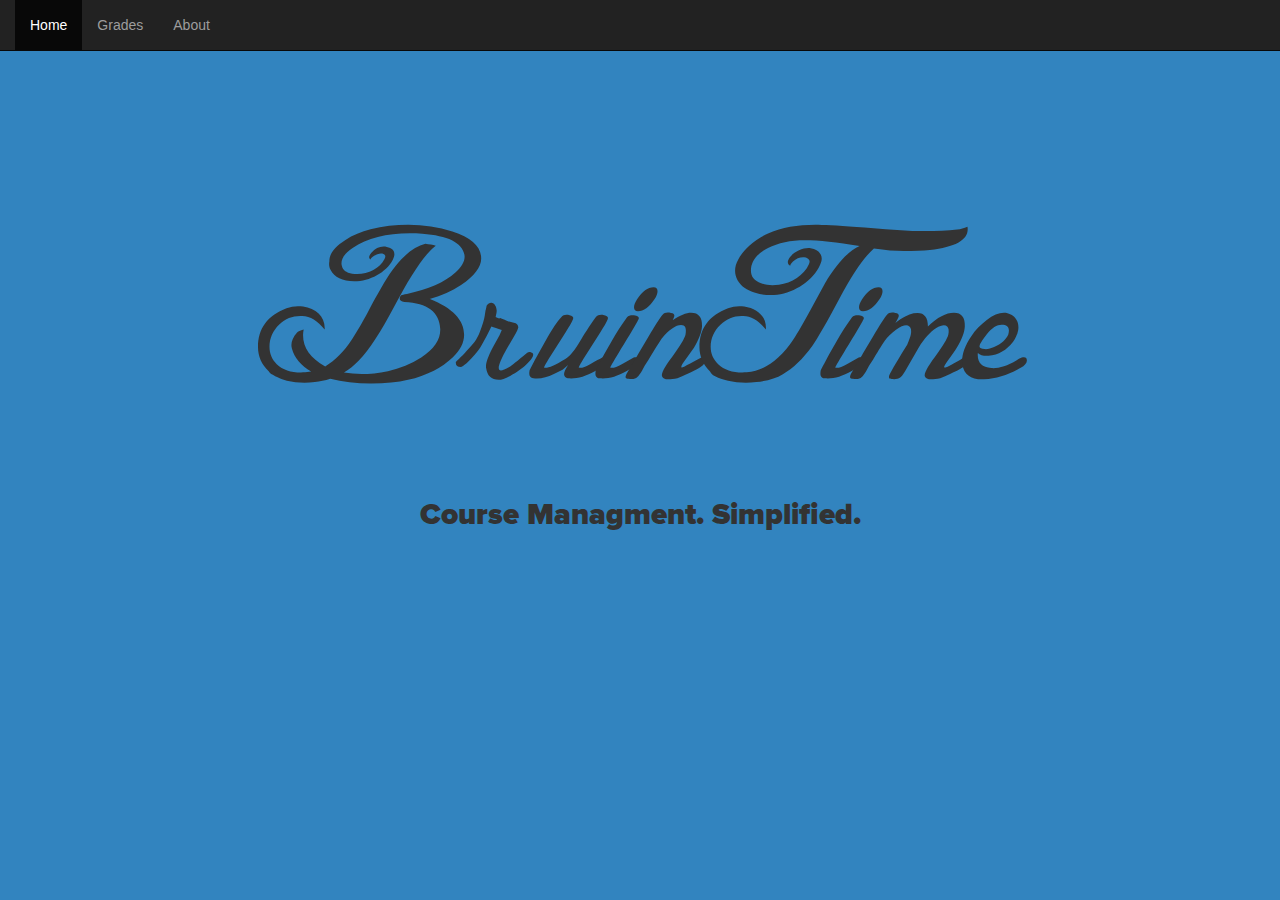
==== index.html @ 0b1eca96 "Basic skeleton of BruinTime" ====
<!DOCTYPE html>
<html>
<head>
	<title>BruinTime</title>
    
	<!-- My custom javascript -->
	<script src="theScript.js"></script>
	
	<!--Bootstrap -->
	<!-- Latest compiled and minified CSS -->
	<link rel="stylesheet" href="https://maxcdn.bootstrapcdn.com/bootstrap/3.3.5/css/bootstrap.min.css">

	<!-- jQuery (necessary for Bootstrap's JavaScript plugins) -->
	<script src="https://ajax.googleapis.com/ajax/libs/jquery/1.11.1/jquery.min.js"></script>

	<!-- My custom css -->
	<link rel = "stylesheet" href = "formatting.css">
	
</head>

<body>
            
       

       <!-- Navigation -->
        <div class="navbar navbar-inverse navbar-static-top" role="navigation">
            <div class="container-fluid">
                <!-- Brand and toggle get grouped for better mobile display -->
                <div class="navbar-header">
                    <button type="button" class="navbar-toggle" data-toggle="collapse" data-target="#navbar-collapse-1">
                        <span class="sr-only">Toggle navigation</span>
                        <span class="icon-bar"></span>
                        <span class="icon-bar"></span>
                        <span class="icon-bar"></span>
                    </button>
                </div>

                <!-- Collect the nav links, forms, and other content for toggling -->
                <div class="collapse navbar-collapse" id="navbar-collapse-1">
                    <ul class="nav navbar-nav">
                        <li class="active">
                            <a href="index.html">Home</a>
                        </li>
                        <li>
                            <a href="grades.html">Grades</a>
                        </li>
                        <li>
                            <a href="about.html">About</a>
                        </li>
                    </ul>
                </div>
                <!-- /.navbar-collapse -->
            </div>
            <!-- /.container -->
        </div>

         <div id = "particles-js"></div>

        <div class = "theBody"> 
            <!-- body -->
            <h1> BruinTime </h1>
            <h2 id="Subtitle"> Course Managment. Simplified. </h2>
            <!-- /.body -->
        </div>
    

    
	<!-- Latest compiled and minified JavaScript for Bootstrap-->
	<script src="https://maxcdn.bootstrapcdn.com/bootstrap/3.3.5/js/bootstrap.min.js"></script>
    <!-- particles -->
    <script src = "particlesMaster/particles.min.js"></script>
    <script src = "app.js"></script>

</body>
</html>
---- formatting.css ----
/* Navigation bar padding */
body {
  /*	min_height: 70px; */
  	width: 100%;
  	height: 100%;
  	margin:0px;
  	background-color: #3284BF;
}

@font-face{
  font-family: "Title Font";
  src: url('fonts/TitleFont.otf') format('opentype');
}

@font-face{
  font-family: "Proxima Nova";
  src: url('fonts/ProximaNova.otf') format('opentype');
}


.theBody{
  z-index: 1;
  position: relative;
  text-align: center;
}

#Subtitle{
  font-family: "Proxima Nova", Arial, Helvetica;
  z-index: 2;
  position: relative;
  text-align:center;
}

h1{
  position: relative;
  padding-top: 10%;
  font: 2000% "Title Font", Arial, Helvetica;
}


#displayName{
	color: black;
	text-align: left;
}

.navbar{
	padding-bottom: 0;
	margin-bottom: 0;
}

#selectionBar{
	margin-top: 0;
	padding-left: 5%;
}

#myChart{
	background-color: white;
	padding: 10px;
}

.navbar-search{
	vertical-align: middle;
}


/* Body */
#indexBackground{
	background-color: gray;
}


html, body, .container-fluid, .row {
    height: 100%;
}

.sidebar {
  background-color: #CCCCCC;
}

#class{
	padding-top: 1%;
}


.chartDisplay{
	padding-top: 2%;
	padding-left: 5px;
	}

@media (min-width: 500px){
	/* Chart */
	.chartDisplay{
	padding-top: 2%;
	padding-left: 5%;
	}
}

@media (min-width: 750px){
	/* Chart */
	.chartDisplay{
	padding-top: 2%;
	padding-left: 30%;
	}

}

@media (min-width: 992px) {
  .sidebar{
    position: fixed;
    top: 0;
    left: 0;
    bottom: 0;
    z-index: 0;
    display: block;
    padding-top: 5%;
    padding-left: 5%
    background-color: #CCCCCC;
  }
}

@media (min-width: 700px) and (max-width: 991px){
	.navbar{
		width: 100%;
	}
	.navbar-collapse.collapse {
        display: none !important;
    }
    .navbar-collapse.collapse.in {
        display: block !important;
    }
    .navbar-header .collapse, .navbar-toggle {
        display:block !important;
    }
    .navbar-header {
        float:none;
    }
}



/* ---- base ---- */

html{
  -webkit-tap-highlight-color: rgba(0, 0, 0, 0);
}

canvas{
  display:block;
  vertical-align:bottom;
}

/* ---- particles.js container ---- */

#particles-js{
  top: 0;
  position: absolute;
  width: 100%;
  height: 100%;
  background-color: #3284BF;
  background-image: url('');
  background-size: cover;
  background-position: 50% 50%;
  background-repeat: no-repeat;
  z-index: 0;
}

.aboutText{
  background-color: white;
  height: 100%;
}

.row h2 {
  text-align: center;
  font: 500% "Proxima Nova", Arial, Helvetica;

}

.col-md-4{
  text-align: center;
}
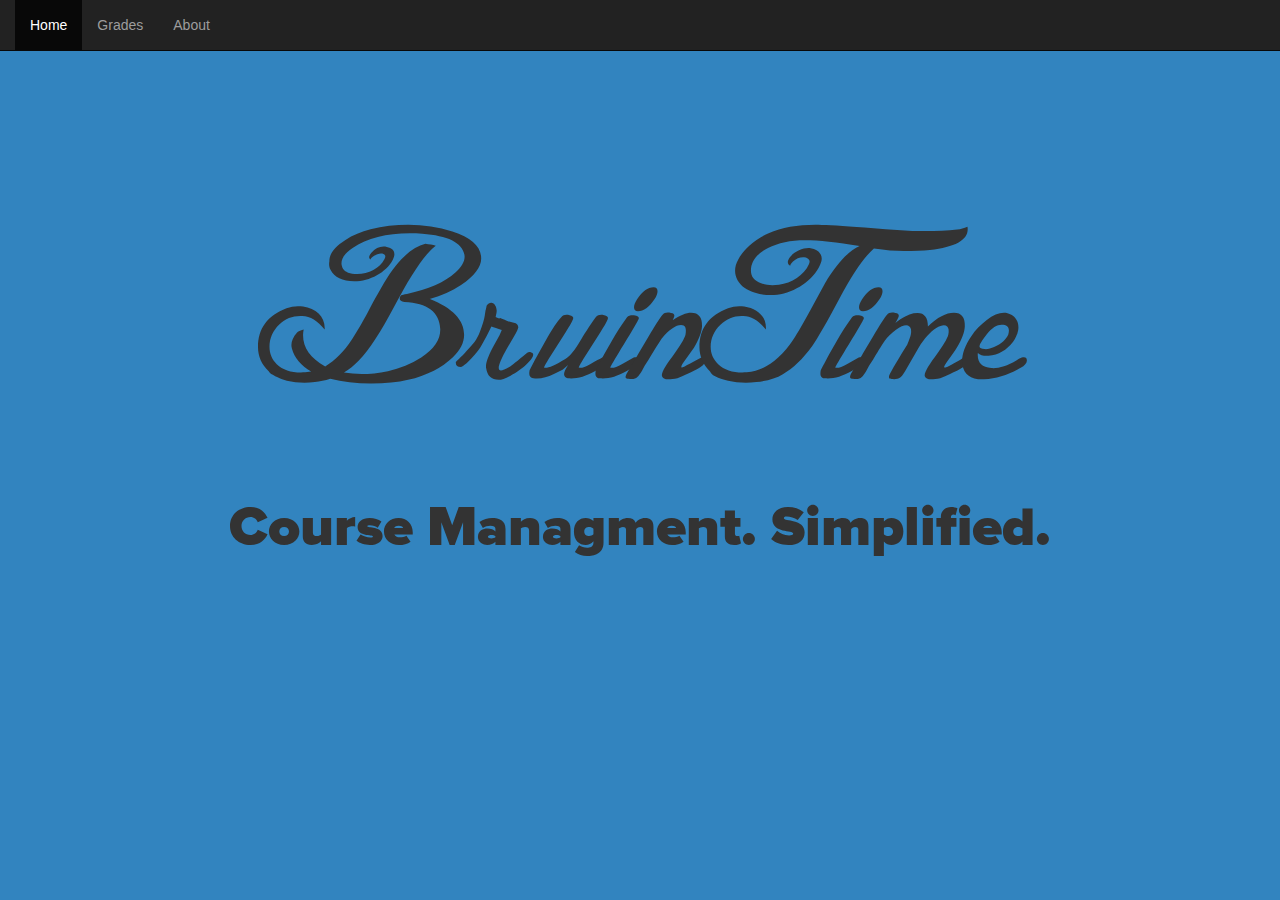
==== commit 3aca86ee: "mobile friendly updates" ====
--- a/index.html
+++ b/index.html
@@ -1,6 +1,9 @@
 <!DOCTYPE html>
-<html>
+<html lang="en">
 <head>
+    <meta charset="utf-8">
+    <meta http-equiv="X-UA-Compatible" content="IE=edge">
+    <meta name="viewport" content="width=device-width, initial-scale=1">
 	<title>BruinTime</title>
     
 	<!-- My custom javascript -->
--- a/formatting.css
+++ b/formatting.css
@@ -23,6 +23,7 @@
   z-index: 1;
   position: relative;
   text-align: center;
+  pointer-events: none;
 }
 
 #Subtitle{
@@ -35,13 +36,26 @@
 h1{
   position: relative;
   padding-top: 10%;
-  font: 2000% "Title Font", Arial, Helvetica;
+  font: 500% "Title Font", Arial, Helvetica;
+  pointer-events: none;
+
+}
+
+h2{
+  font-size: 150%;
+}
+
+.row h2 {
+  text-align: center;
+  font: 500% "Proxima Nova", Arial, Helvetica;
+
 }
 
 
 #displayName{
 	color: black;
 	text-align: left;
+  font-size: 100%;
 }
 
 .navbar{
@@ -93,7 +107,16 @@
 	.chartDisplay{
 	padding-top: 2%;
 	padding-left: 5%;
+  font-size: 500%;
 	}
+
+  h2{
+    font-size: 250%;
+  }
+
+  #displayName{
+    font-size: 30%;
+  }
 }
 
 @media (min-width: 750px){
@@ -103,7 +126,41 @@
 	padding-left: 30%;
 	}
 
-}
+  h1{
+    font-size: 1000%;
+  }
+  #displayName{
+    font-size: 40%;
+  }
+
+}
+
+
+@media (min-width: 700px) and (max-width: 991px){
+  .navbar{
+    width: 100%;
+  }
+  .navbar-collapse.collapse {
+        display: none !important;
+    }
+    .navbar-collapse.collapse.in {
+        display: block !important;
+    }
+    .navbar-header .collapse, .navbar-toggle {
+        display:block !important;
+    }
+    .navbar-header {
+        float:none;
+    }
+    .h1{
+      font-size: 1000%;
+
+    }
+    #displayName{
+       font-size: 50%;
+    }
+}
+
 
 @media (min-width: 992px) {
   .sidebar{
@@ -117,24 +174,19 @@
     padding-left: 5%
     background-color: #CCCCCC;
   }
-}
-
-@media (min-width: 700px) and (max-width: 991px){
-	.navbar{
-		width: 100%;
-	}
-	.navbar-collapse.collapse {
-        display: none !important;
-    }
-    .navbar-collapse.collapse.in {
-        display: block !important;
-    }
-    .navbar-header .collapse, .navbar-toggle {
-        display:block !important;
-    }
-    .navbar-header {
-        float:none;
-    }
+
+  h1{
+    font-size: 2000%;
+  }
+
+  h2{
+    font-size: 400%;
+  }
+
+  #displayName{
+    font-size: 60%;
+  }
+
 }
 
 
@@ -163,6 +215,7 @@
   background-position: 50% 50%;
   background-repeat: no-repeat;
   z-index: 0;
+  pointer-events:auto;
 }
 
 .aboutText{
@@ -170,12 +223,6 @@
   height: 100%;
 }
 
-.row h2 {
-  text-align: center;
-  font: 500% "Proxima Nova", Arial, Helvetica;
-
-}
-
 .col-md-4{
   text-align: center;
 }
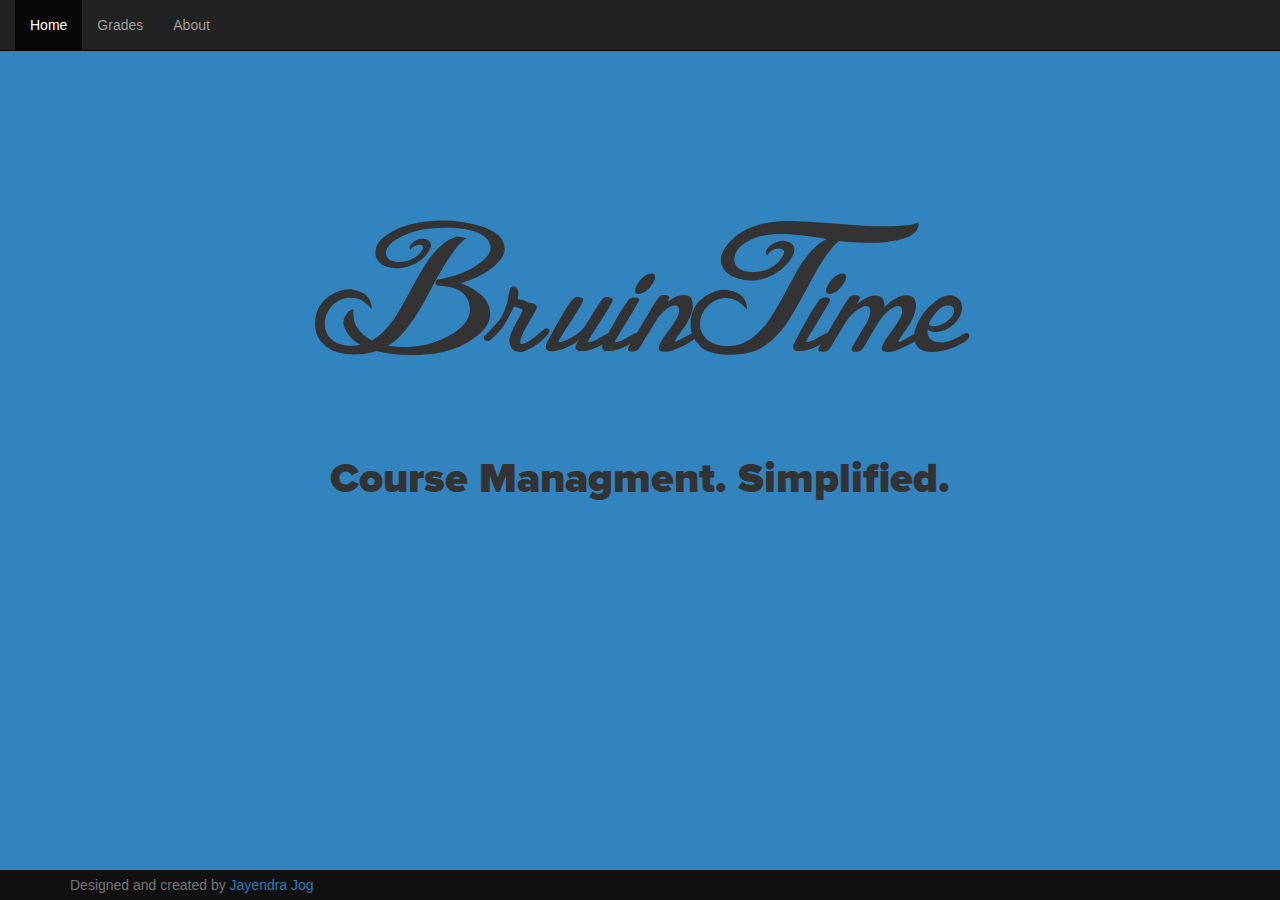
==== commit db704141: "added a footer" ====
--- a/index.html
+++ b/index.html
@@ -5,26 +5,15 @@
     <meta http-equiv="X-UA-Compatible" content="IE=edge">
     <meta name="viewport" content="width=device-width, initial-scale=1">
 	<title>BruinTime</title>
-    
-	<!-- My custom javascript -->
-	<script src="theScript.js"></script>
-	
 	<!--Bootstrap -->
 	<!-- Latest compiled and minified CSS -->
 	<link rel="stylesheet" href="https://maxcdn.bootstrapcdn.com/bootstrap/3.3.5/css/bootstrap.min.css">
-
-	<!-- jQuery (necessary for Bootstrap's JavaScript plugins) -->
-	<script src="https://ajax.googleapis.com/ajax/libs/jquery/1.11.1/jquery.min.js"></script>
-
 	<!-- My custom css -->
 	<link rel = "stylesheet" href = "formatting.css">
 	
 </head>
 
 <body>
-            
-       
-
        <!-- Navigation -->
         <div class="navbar navbar-inverse navbar-static-top" role="navigation">
             <div class="container-fluid">
@@ -37,8 +26,6 @@
                         <span class="icon-bar"></span>
                     </button>
                 </div>
-
-                <!-- Collect the nav links, forms, and other content for toggling -->
                 <div class="collapse navbar-collapse" id="navbar-collapse-1">
                     <ul class="nav navbar-nav">
                         <li class="active">
@@ -57,7 +44,7 @@
             <!-- /.container -->
         </div>
 
-         <div id = "particles-js"></div>
+        <div id = "particles-js"></div>
 
         <div class = "theBody"> 
             <!-- body -->
@@ -65,14 +52,24 @@
             <h2 id="Subtitle"> Course Managment. Simplified. </h2>
             <!-- /.body -->
         </div>
-    
 
-    
-	<!-- Latest compiled and minified JavaScript for Bootstrap-->
-	<script src="https://maxcdn.bootstrapcdn.com/bootstrap/3.3.5/js/bootstrap.min.js"></script>
+        <footer class="footer">
+          <div class="container">
+            <p class="text-muted">Designed and created by <a href = "https://www.linkedin.com/in/jayendrajog"> Jayendra Jog</a></p>
+          </div>
+        </footer>
+
+
+	
+    <!-- jQuery (necessary for Bootstrap's JavaScript plugins) -->
+    <script src="https://ajax.googleapis.com/ajax/libs/jquery/1.11.1/jquery.min.js"></script>
+    <!-- Latest compiled and minified JavaScript for Bootstrap-->
+    <script src="https://maxcdn.bootstrapcdn.com/bootstrap/3.3.5/js/bootstrap.min.js"></script>
     <!-- particles -->
     <script src = "particlesMaster/particles.min.js"></script>
     <script src = "app.js"></script>
+    <!-- My custom javascript -->
+    <script src="theScript.js"></script>    
 
 </body>
 </html>--- a/formatting.css
+++ b/formatting.css
@@ -3,7 +3,7 @@
 body {
   /*	min_height: 70px; */
   	width: 100%;
-  	height: 100%;
+  	min-height: 100%;
   	margin:0px;
   	background-color: #3284BF;
 }
@@ -111,7 +111,7 @@
 	}
 
   h2{
-    font-size: 250%;
+    font-size: 200%;
   }
 
   #displayName{
@@ -176,11 +176,11 @@
   }
 
   h1{
-    font-size: 2000%;
+    font-size: 1700%;
   }
 
   h2{
-    font-size: 400%;
+    font-size: 300%;
   }
 
   #displayName{
@@ -220,9 +220,23 @@
 
 .aboutText{
   background-color: white;
-  height: 100%;
+  height: 100vh;
+  padding-top: 5%;
 }
 
 .col-md-4{
   text-align: center;
 }
+
+.footer {
+  position: fixed;
+  bottom: 0;
+  width: 100%;
+  /* Set the fixed height of the footer here */
+  height: 30px;
+  background-color: #101010;
+}
+
+.text-muted{
+  padding-top: 5px;
+}
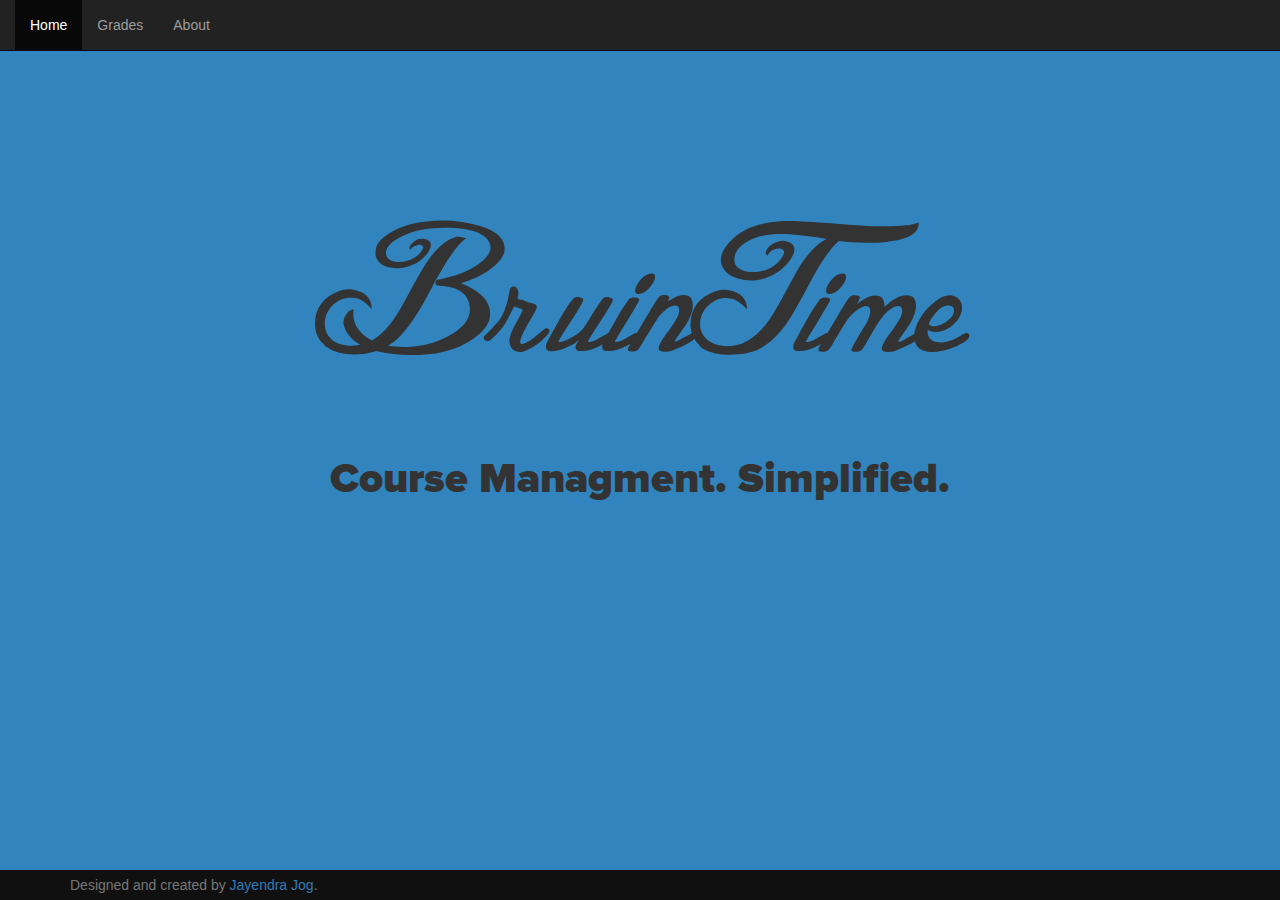
==== commit 198880cf: "more mobile friendly" ====
--- a/index.html
+++ b/index.html
@@ -53,9 +53,9 @@
             <!-- /.body -->
         </div>
 
-        <footer class="footer">
+         <footer class="footer">
           <div class="container">
-            <p class="text-muted">Designed and created by <a href = "https://www.linkedin.com/in/jayendrajog"> Jayendra Jog</a></p>
+            <p class="text-muted">Designed and created by <a href = "https://www.linkedin.com/in/jayendrajog"> Jayendra Jog</a>.</p>
           </div>
         </footer>
 
--- a/formatting.css
+++ b/formatting.css
@@ -6,6 +6,8 @@
   	min-height: 100%;
   	margin:0px;
   	background-color: #3284BF;
+    overflow-x: hidden;
+    overflow-y: scroll;
 }
 
 @font-face{
@@ -56,11 +58,16 @@
 	color: black;
 	text-align: left;
   font-size: 100%;
+  padding-left: 2%;
 }
 
 .navbar{
 	padding-bottom: 0;
 	margin-bottom: 0;
+}
+
+.navbar-inverse{
+  width: 100%;
 }
 
 #selectionBar{
@@ -116,6 +123,11 @@
 
   #displayName{
     font-size: 30%;
+    padding-left: 0%;
+  }
+
+  body{
+     overflow-y: hidden;
   }
 }
 
@@ -132,6 +144,7 @@
   #displayName{
     font-size: 40%;
   }
+
 
 }
 
@@ -184,7 +197,8 @@
   }
 
   #displayName{
-    font-size: 60%;
+    font-size: 50%;
+
   }
 
 }
@@ -220,12 +234,18 @@
 
 .aboutText{
   background-color: white;
-  height: 100vh;
+  height: 120%;
   padding-top: 5%;
 }
 
 .col-md-4{
   text-align: center;
+}
+
+.col-md-4 p{
+  padding-left: 10%;
+  padding-right: 10%;
+  text-align: left;
 }
 
 .footer {
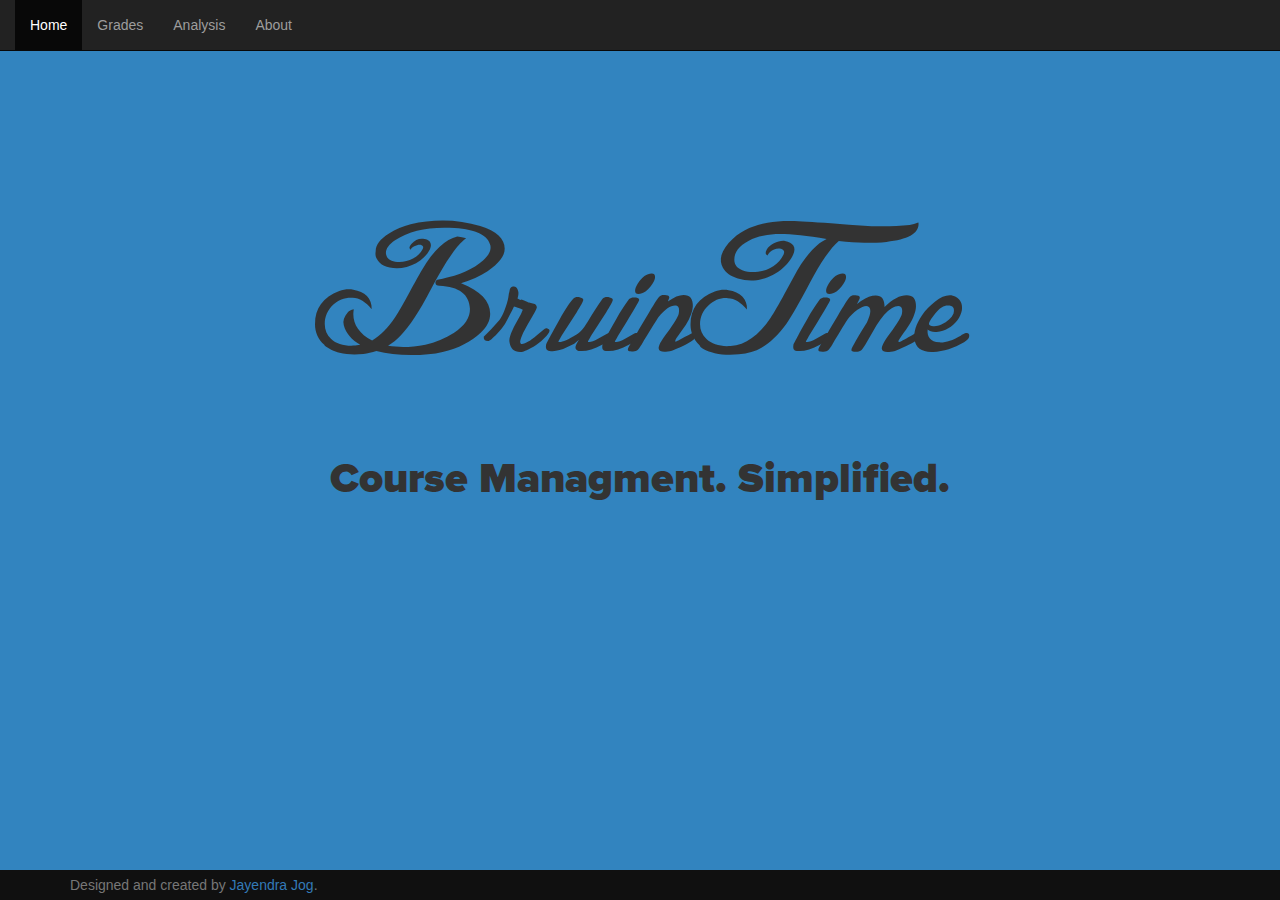
==== commit 21ce75b5: "grade data analysis page added" ====
--- a/index.html
+++ b/index.html
@@ -4,6 +4,7 @@
     <meta charset="utf-8">
     <meta http-equiv="X-UA-Compatible" content="IE=edge">
     <meta name="viewport" content="width=device-width, initial-scale=1">
+    <meta name="description" content="On this website you will find graphical grade distributions for every class at at the University of California, Los Angeles (UCLA).">
 	<title>BruinTime</title>
 	<!--Bootstrap -->
 	<!-- Latest compiled and minified CSS -->
@@ -33,6 +34,9 @@
                         </li>
                         <li>
                             <a href="grades.html">Grades</a>
+                        </li>
+                        <li>
+                            <a href="analysis.html">Analysis</a>
                         </li>
                         <li>
                             <a href="about.html">About</a>
